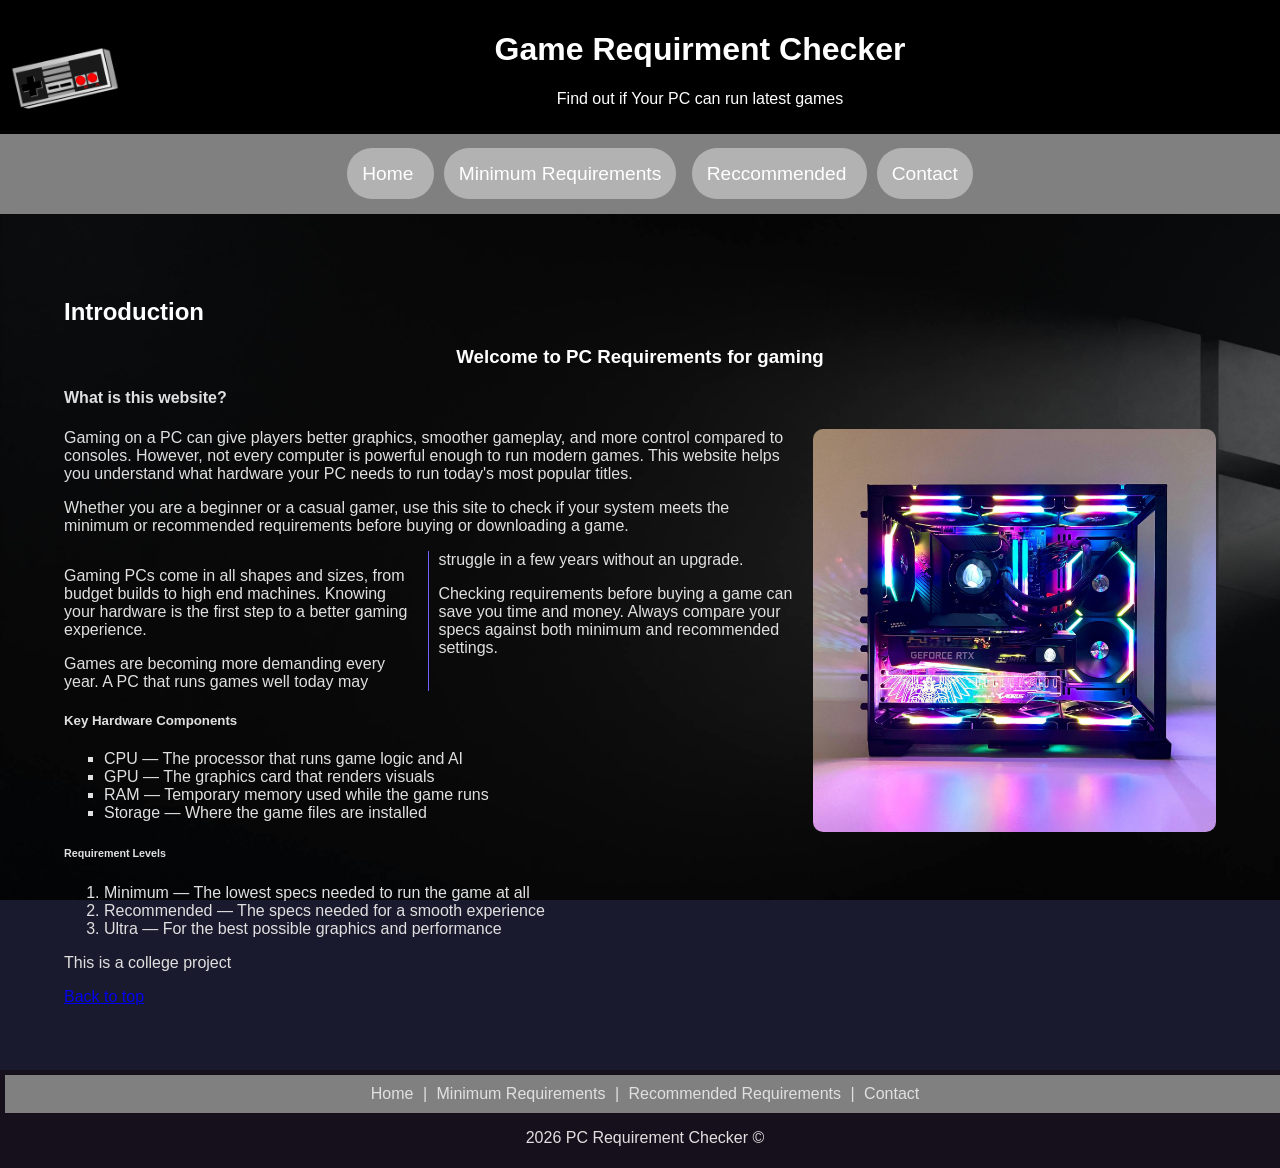
==== index.html @ 6cbb7309 "Add files via upload" ====
<!DOCTYPE html>

<html lang="en">
<head>
    <meta charset="UTF-8">
    <meta name="viewport" content="width=device-width, initial-scale=1.0">
    <meta name= "description" content="Game requiremnet website">
    <meta name="keywords" content="Home , section,footer">
    <title>Home </title>
    <link rel="stylesheet" href="styles/styles.css">
    <link rel="icon" type="image/png" href="images/logo.png">
    <style>
    body {
       background-image: url('images/Background image.jpg');
        background-size: cover;
        background-attachment: fixed;
    }
</style>
</head>
<body>
    
   <header id="top">
         
        <img  style="float: left; margin-right: 10px;" src="images/logo.png" alt="Game Requirement Checker Logo" width = "110">
        <h1> Game Requirment Checker</h1>
        <p> Find out if Your PC can run latest games</p>
    </header>
    <nav>
        <ul>
            <li id="active"> <a href="index.html"> Home </a></li>
            <li><a href="Minimum.html"> Minimum Requirements</a></li> 
            <li><a href="Reccommended.html"> Reccommended </a></li> 
            <li><a href="contact.html"> Contact</a></li> 
            
        </ul>
    </nav>
    <main>
        <article>
        <h2> Introduction</h2>
        <h3> Welcome to PC Requirements for gaming</h3>
        <section>
                <h4>What is this website?</h4>
                <img class="PC" src="images/pc2.jpg" alt="Gaming PC setup">
                <p>
                    Gaming on a PC can give players better graphics, smoother gameplay, and more control compared to consoles.
                    However, not every computer is powerful enough to run modern games. This website helps you understand
                    what hardware your PC needs to run today's most popular titles.
                </p>
                <p>
                    Whether you are a beginner or a casual gamer, use this site to check if your system meets the
                    minimum or recommended requirements before buying or downloading a game.
                </p>
            </section>
   <div class="columns">
    <p>Gaming PCs come in all shapes and sizes, from budget builds to high end machines. 
    Knowing your hardware is the first step to a better gaming experience.</p>
    <p>Games are becoming more demanding every year. A PC that runs games well today 
    may struggle in a few years without an upgrade.</p>
    <p>Checking requirements before buying a game can save you time and money. 
    Always compare your specs against both minimum and recommended settings.</p>
</div>
<h5>Key Hardware Components</h5>
<ul>
    <li>CPU — The processor that runs game logic and AI</li>
    <li>GPU — The graphics card that renders visuals</li>
    <li>RAM — Temporary memory used while the game runs</li>
    <li>Storage — Where the game files are installed</li>
</ul>

<h6>Requirement Levels</h6>
<ol>
    <li>Minimum — The lowest specs needed to run the game at all</li>
    <li>Recommended — The specs needed for a smooth experience</li>
    <li>Ultra — For the best possible graphics and performance</li>
</ol>
        <p> This is a college project </p>
            </article>
         <a href="#top">Back to top</a>
    </main>
    <footer>
        
   
    <nav>
        <a href="index.html">Home</a> |
        <a href="Minimum.html">Minimum Requirements</a> |
        <a href="Reccommended.html">Recommended Requirements</a> |
        <a href="contact.html">Contact</a>
    </nav>
     <p> 
        2026 PC Requirement Checker ©
    </p>
</footer>
    

</body>
</html>
---- styles/styles.css ----
header{
    background-color: black;
    padding: 10px;
    color: white;
    text-align: center;
    
}
body{
     background-color: #1a1a2e;
    color: #e0e0e0;
    font-family: Arial, sans-serif;
    margin: 0;
    padding: 0;
}
   .border{
    border: 2px solid white;
    border-radius : 15px;
}
main{
    padding: 5%;
    overflow: hidden;
}
nav{
    background-color: grey;
    padding: 10px;
}
nav ul{
    text-align: center;
    font-size: 1.2em;
}
nav ul li{
    list-style-type:none ;
    background-color:#B2B2B2;
    display:inline;
    padding:15px;
    margin:5px;
    border-radius: 25px;

}
nav ul li a{
    color: white;
    text-decoration: none;

}
nav ul li:hover{
    background-color: rgb(27, 12, 121);
}


ul {
    list-style-type: square;
}

ol {
    list-style-type: decimal;
}

footer{
        padding: 5px;
        margin: 0;
        position: relative;
        bottom: 0px;
        width: 100%;
        background-color: rgba(17, 3, 3, 0.416);
        text-align: center;
    }
footer a {
    color: #e0e0e0;
    text-decoration: none;
    margin: 0 5px;
}

footer a:hover {
    color: #6c63ff;
}
aside {
    background-color: #0f0f1a;
    border-left: 4px solid #6c63ff;
    padding: 15px;
    margin: 15px 0;
    border-radius: 8px;
}
table {
    width: 80%;
    margin: 20px auto;
    border-collapse: collapse;
}

th {
    background-color: black;
    color: white;
    padding: 10px;
    text-align: left;
}

td {
    padding: 10px;
    border-bottom: 1px solid #ccc;
}

tr:nth-child(even) {
    background-color:#1a1a2e;
}




h1, h2, h3 {
    color: white;
}
.PC {
    width: 35%;
    float: right;
    margin-left: 20px;
    border-radius: 10px;
}
h3{
    text-align: center;
}
form {
    background-color: #0f0f1a;
    padding: 20px;
    border-radius: 8px;
    margin-bottom: 30px;
    max-width: 600px;
}

label {
    color: #e0e0e0;
}

input[type="text"],
input[type="email"],
textarea {
    width: 100%;
    padding: 8px;
    background-color: #1a1a2e;
    border: 1px solid #6c63ff;
    border-radius: 4px;
    color: #e0e0e0;
}

input[type="radio"] {
    margin-right: 8px;
}

input[type="submit"] {
    background-color: #6c63ff;
    color: white;
    padding: 10px 25px;
    border: none;
    border-radius: 4px;
    cursor: pointer;
}

input[type="submit"]:hover {
    background-color: #5a52e0;
}
.columns {
    column-count: 2;
    column-gap: 20px;
    column-rule: 1px solid #6c63ff;
}
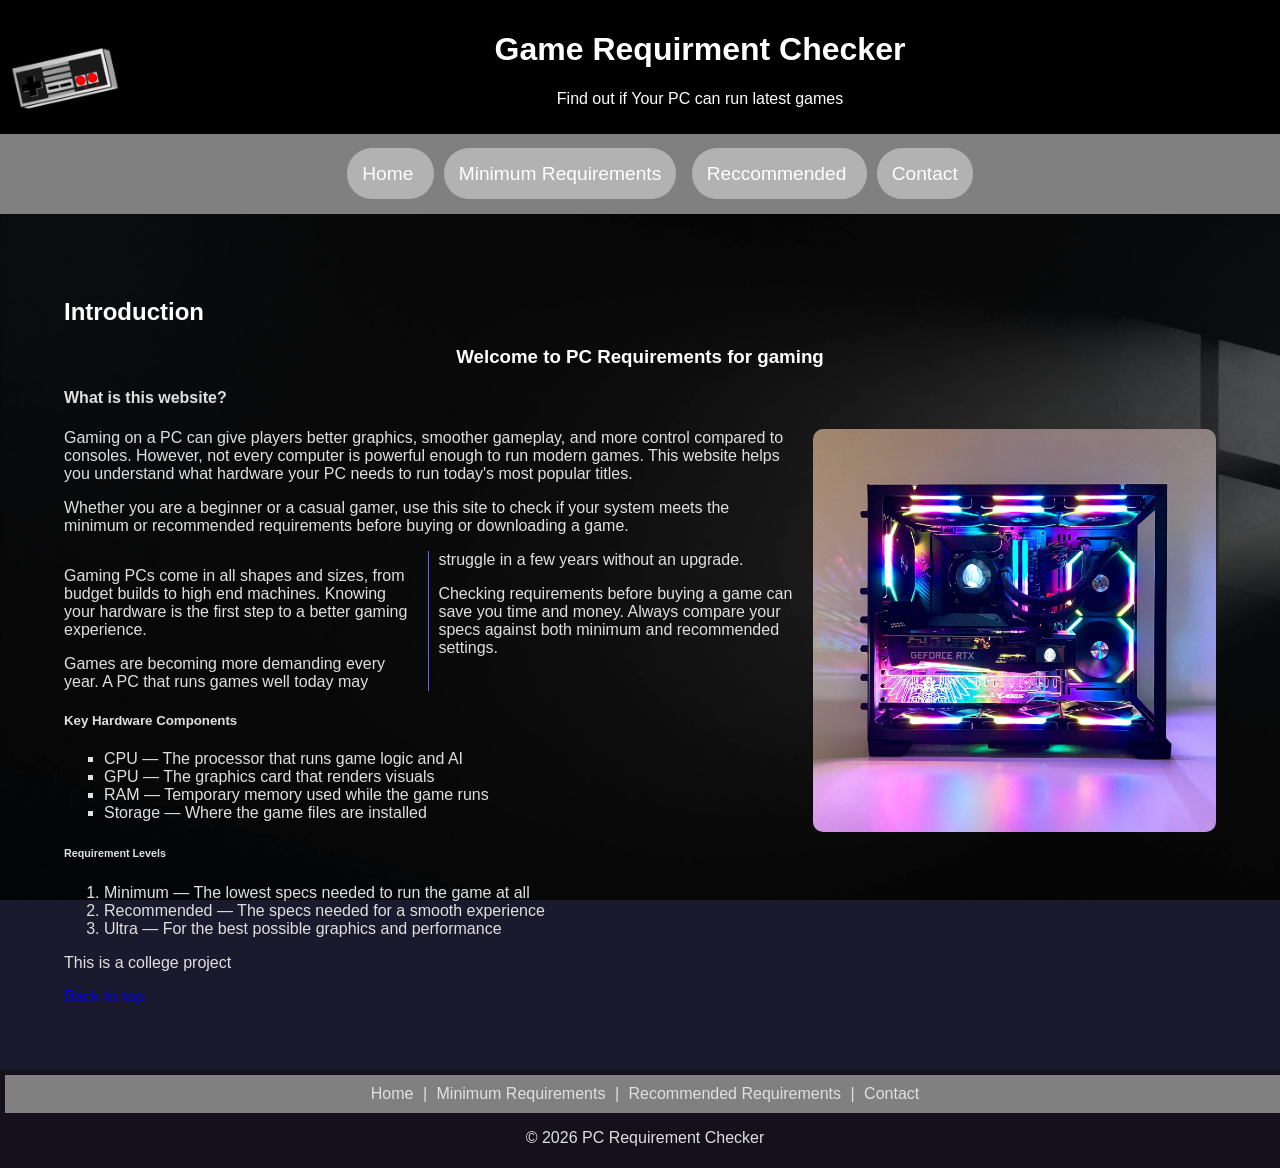
==== commit f16961b2: "Update index.html" ====
--- a/index.html
+++ b/index.html
@@ -87,7 +87,7 @@
         <a href="contact.html">Contact</a>
     </nav>
      <p> 
-        2026 PC Requirement Checker ©
+        &copy; 2026 PC Requirement Checker
     </p>
 </footer>
     
